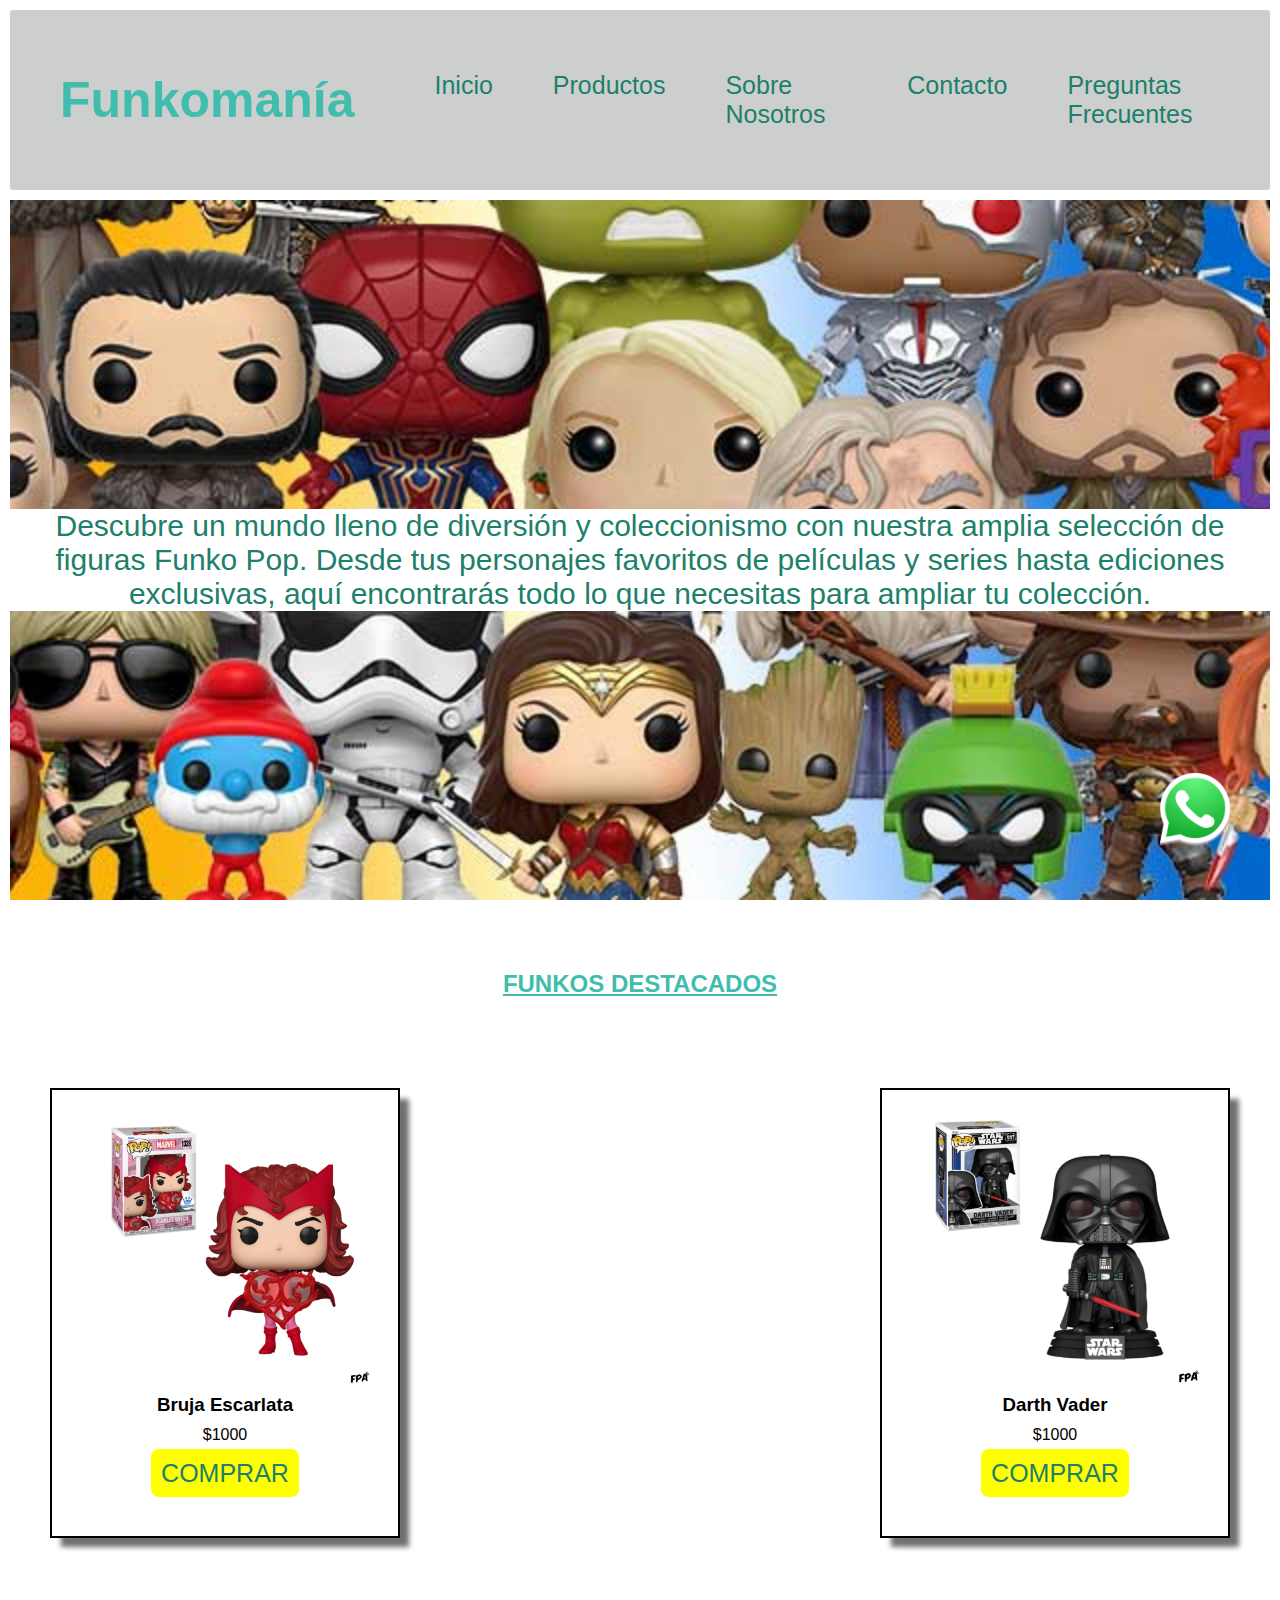
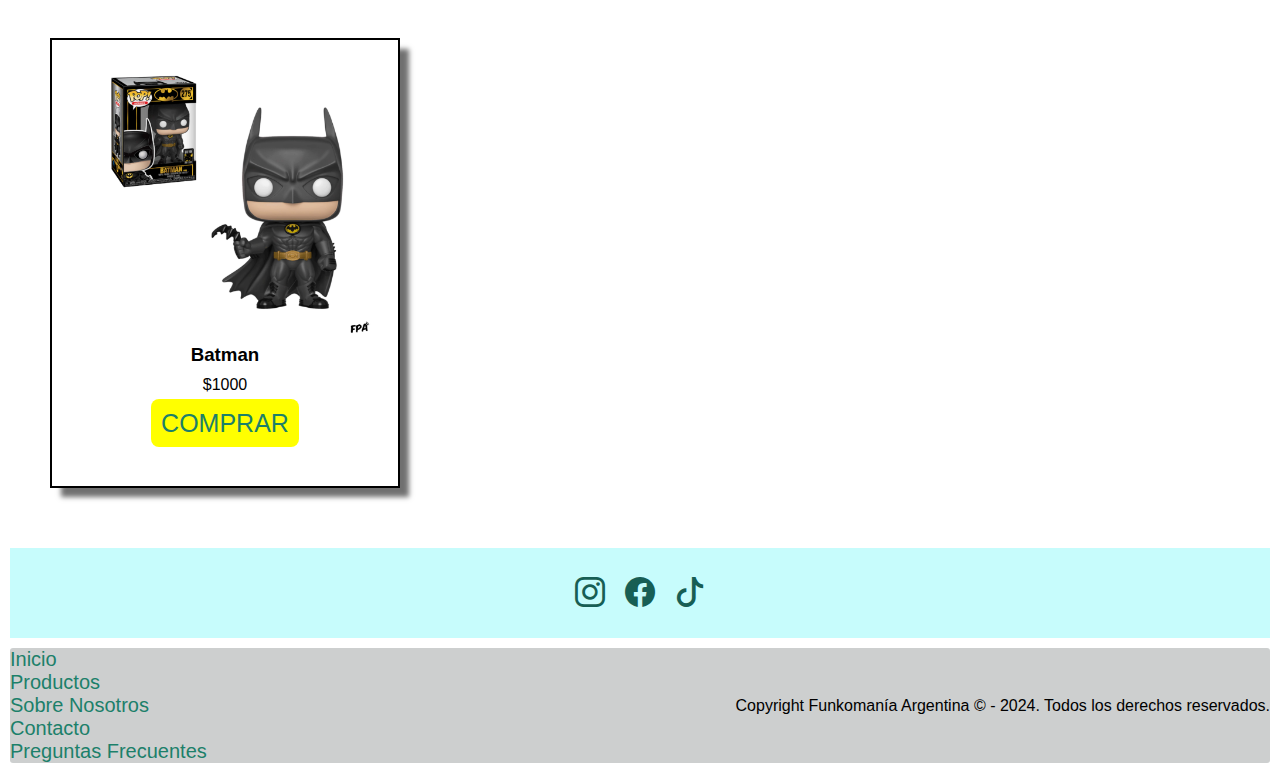
==== index.html @ 76a6eff8 "primer-commit" ====
<!DOCTYPE html>
<html lang="en">

<head>
    <meta charset="UTF-8">
    <meta name="viewport" content="width=device-width, initial-scale=1.0">
    <link rel="stylesheet" href="./css/style.css">
    <link rel="stylesheet" href="https://cdn.jsdelivr.net/npm/bootstrap-icons@1.11.3/font/bootstrap-icons.min.css">
    <title>Funkomanía | Funkos</title>
</head>

<body>
    <header>
        <h1>Funkomanía</h1>
        <nav>
            <ul>
                <li><a href="./index.html">Inicio</a></li>
                <li><a href="./pages/productos.html">Productos</a></li>
                <li><a href="./pages/nosotros.html">Sobre Nosotros</a></li>
                <li><a href="./pages/contacto.html">Contacto</a></li>
                <li><a href="./pages/preguntas.html">Preguntas Frecuentes</a></li>
            </ul>
        </nav>
    </header>
    <main>
        <section class="hero">
            <p class="parrafo-hero">Descubre un mundo lleno de diversión y coleccionismo con nuestra amplia selección de
                figuras Funko Pop. Desde tus personajes favoritos de películas y series hasta ediciones exclusivas, aquí
                encontrarás todo lo que necesitas para ampliar tu colección.</p>
        </section>
        <section>
            <h2>Funkos Destacados</h2>
            <div class="productos-destacados">
                <div class="producto">
                    <img src="./img/funko-destacado.jpg" alt="">
                    <div class="detalles-producto">
                        <h3>Bruja Escarlata</h3>
                        <p>$1000</p>
                        <a class="boton-producto" href="">COMPRAR</a>
                    </div>
                </div>
                <div class="producto">
                    <img src="./img/funko-destacado2.jpg" alt="">
                    <div class="detalles-producto">
                        <h3>Darth Vader</h3>
                        <p>$1000</p>
                        <a class="boton-producto" href="">COMPRAR</a>
                    </div>
                </div>
                <div class="producto">
                    <img src="./img/funko-destacado3.jpg" alt="">
                    <div class="detalles-producto">
                        <h3>Batman</h3>
                        <p>$1000</p>
                        <a class="boton-producto" href="">COMPRAR</a>
                    </div>
                </div>
            </div>
        </section>
        <section class="redes">
            <a href=""><i class="bi bi-instagram"></i></a>
            <a href=""><i class="bi bi-facebook"></i></a>
            <a href=""><i class="bi bi-tiktok"></i></a>
        </section>
    </main>
    <div class="fixed">
        <a href=""><img src="./img/wpp.png" alt=""></a>
    </div>
    <footer>
        <div class="lista-footer">
            <ul>
                <li><a href="index.html">Inicio</a></li>
                <li><a href="./pages/productos.html">Productos</a></li>
                <li><a href="./pages/nosotros.html">Sobre Nosotros</a></li>
                <li><a href="./pages/contacto.html">Contacto</a></li>
                <li><a href="./pages/preguntas.html">Preguntas Frecuentes</a></li>
            </ul>
        </div>
        <div>
            <p class="parrafo-footer">Copyright Funkomanía Argentina © - 2024. Todos los derechos reservados.</p>
        </div>
    </footer>
</body>

</html>
---- css/style.css ----
* {
    margin: 0px;
    padding: 0;
    font-family: 'Segoe UI', Tahoma, Geneva, Verdana, sans-serif;
    box-sizing: border-box;
}

a {
    text-decoration: none;
}

/* HEADER */
header {
    height: 20vh;
    display: flex;
    justify-content: space-between;
    align-items: center;
    margin: 10px;
    border-radius: 3px;
    background-color: rgba(112, 117, 117, 0.349);
}

h1 {
    margin: 50px;
    font-size: 50px;
    color: rgb(64, 189, 172);
}

header nav ul {
    list-style: none;
    display: flex;
}

header nav ul li {
    display: inline-block;
    margin: 30px;
    font-size: 25px;
}

header nav ul li a {
    color: rgb(28, 128, 106);
}

/* MAIN */


.hero {
    background-image: url(../img/hero.jpg);
    background-position: center;
    background-repeat: no-repeat;
    background-size: cover;
    background-attachment: fixed;
    height: 80vh;
    text-align: center;
    align-content: center;
    margin: 10px;
}

.parrafo-hero {
    background-color: white;
    color: rgb(28, 128, 106);
    font-size: 30px;
}

/* SELECTION */

.productos-destacados {
    display: flex;
    justify-content: space-between;
    flex-wrap: wrap;
}

.productos-grid {
    display: grid;
    grid-template-columns: auto auto auto;
}

.producto {
    border: 2px solid black;
    text-align: center;
    width: 350px;
    height: 450px;
    margin: 50px;
    box-shadow: 10px 10px 5px -1px rgba(0, 0, 0, 0.56);
    -webkit-box-shadow: 10px 10px 5px -1px rgba(0, 0, 0, 0.56);
    -moz-box-shadow: 10px 10px 5px -1px rgba(0, 0, 0, 0.56);
}

.producto img {
    width: 300px;
    height: 300px;
}

.detalles-producto h3 {
    margin-bottom: 10px;
}

.detalles-producto p {
    margin-bottom: 15px;
}

.detalles-producto .boton-producto {
    margin-top: 20px;
    background-color: yellow;
    color: rgb(28, 128, 106);
    font-size: 25px;
    padding: 10px;
    border-radius: 8px;
}


h2 {
    text-align: center;
    text-transform: uppercase;
    color: rgb(64, 189, 172);
    text-decoration: underline;
    padding: 40px;
}


.fixed {
    position: fixed;
    bottom: 50px;
    right: 50px;
}

.fixed a img {
    width: 70px;
}

.redes {
    background-color: rgba(94, 247, 247, 0.349);
    display: flex;
    justify-content: center;
    align-items: center;
    height: 10vh;
    margin: 10px;
}

.redes a {
    margin: 10px;
}

.bi-instagram,.bi-facebook,.bi-tiktok{
    color: rgb(23, 94, 84);
    font-size: 30px;
}


/* FOOTER */


footer {
    background-color: rgba(112, 117, 117, 0.349);
    display: flex;
    justify-content: space-between;
    align-items: center;
    margin: 10px;
    border-radius: 3px;
}

.lista-footer ul li a {
    color: rgb(28, 128, 106);
    font-size: 20px;
}


/* MEDIA QUERY */





@media screen and (max-width:1225px){
    h1 {
        margin: 25px;
        font-size: 30px;
        color: rgb(64, 189, 172);
    }
    
    header nav ul {
        list-style: none;
        display: flex;
        flex-wrap: wrap;
    }
    
    header nav ul li {
        margin: 10px;
        font-size: 20px;
    }
    .productos-grid{
        grid-template-columns: auto auto;
    }
    .parrafo-hero {
        font-size: 20px;
    }
}


@media screen and (max-width:500px){
    header{
        height: 30vh;
    }
    h1 {
        margin: 20px;
        font-size: 20px;
        color: rgb(64, 189, 172);
    }
    
    header nav ul {
        list-style: none;
        display: flex;
        flex-direction: column;
    }   
    header nav ul li {
        margin: 10px;
        font-size: 15px;
    }
    .productos-destacados{
        justify-content: center;
    }
    .productos-grid{
        grid-template-columns: auto;
    }
    .parrafo-hero {
        font-size: 15px;
    }
    .producto {
        border: 2px solid black;
        text-align: center;
        width: 200px;
        height: 300px;
        margin: 50px;
    }
    .producto img {
        width: 150px;
        height: 150px;
    }
    .detalles-producto .boton-producto {
        font-size: 15px;
    }
    .lista-footer ul li a {
        font-size: 13px;
    }
    .parrafo-footer{
        font-size: 13px;
    }
}
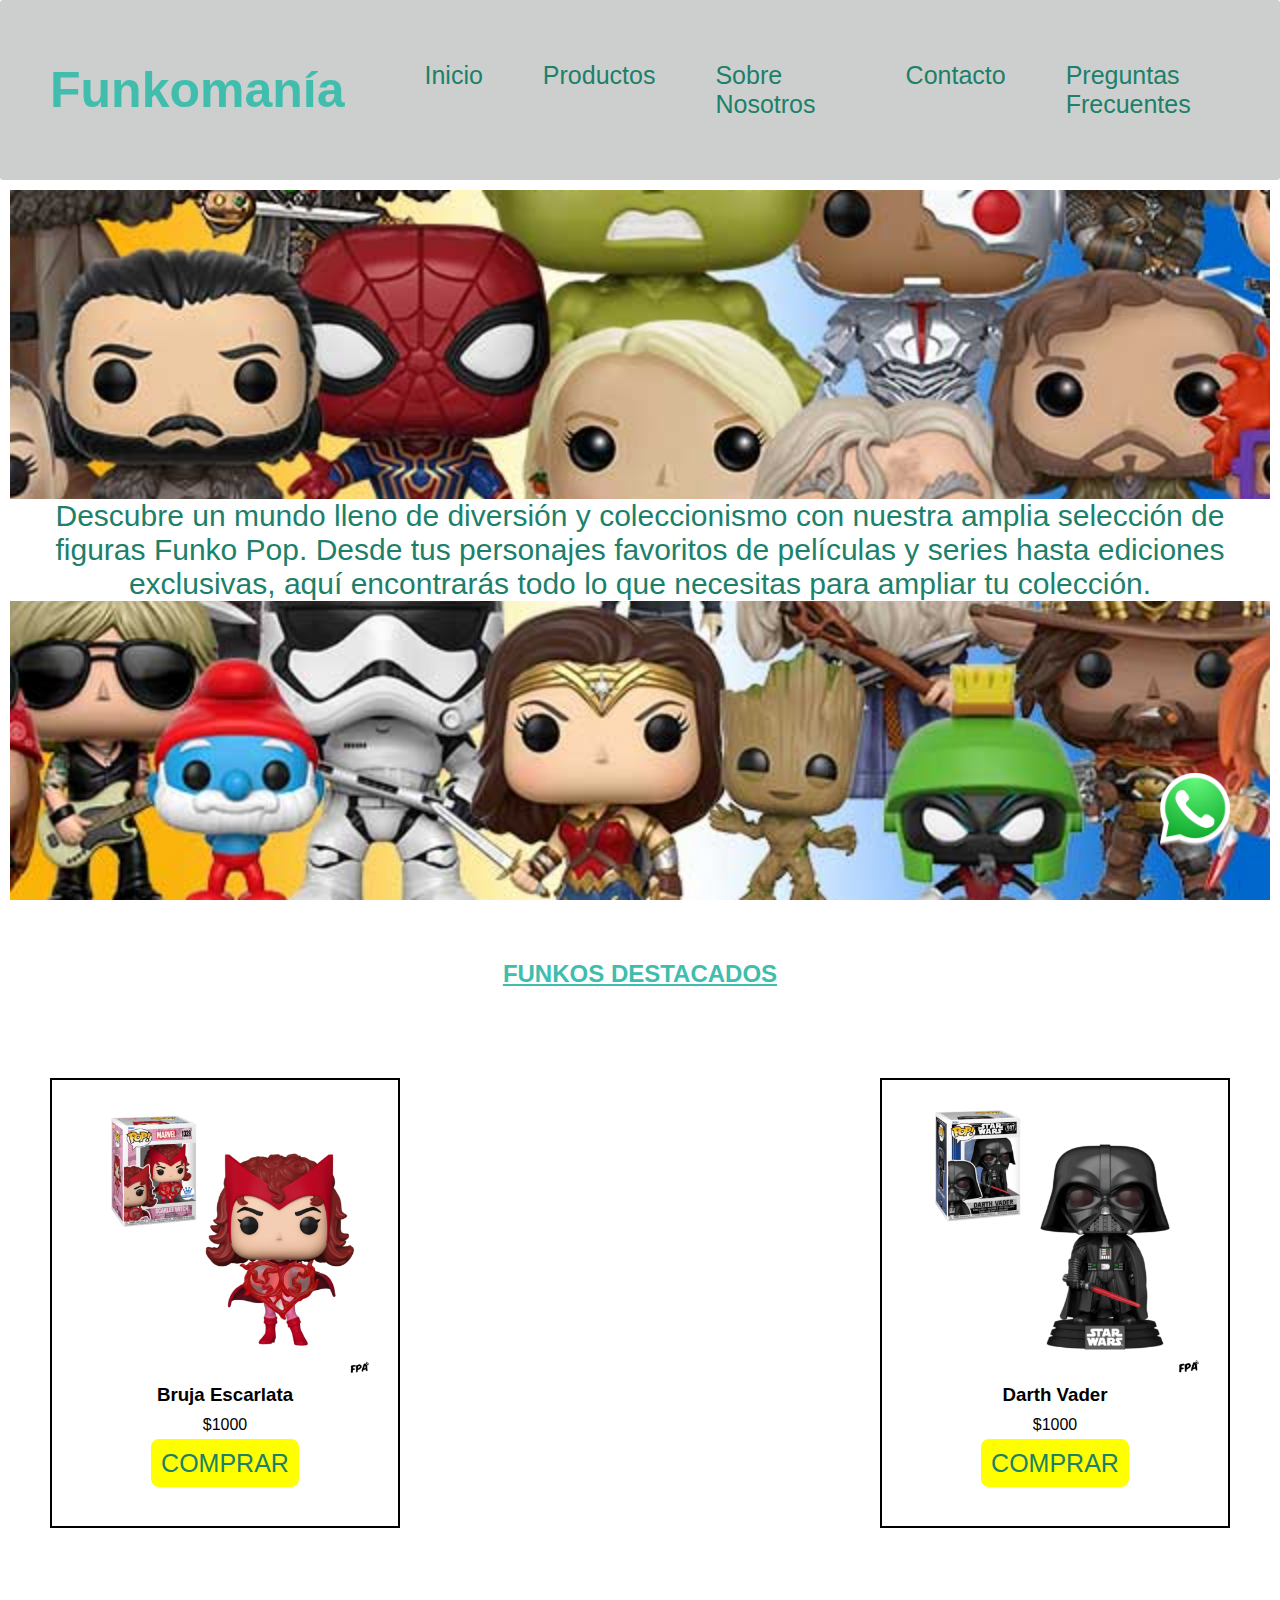
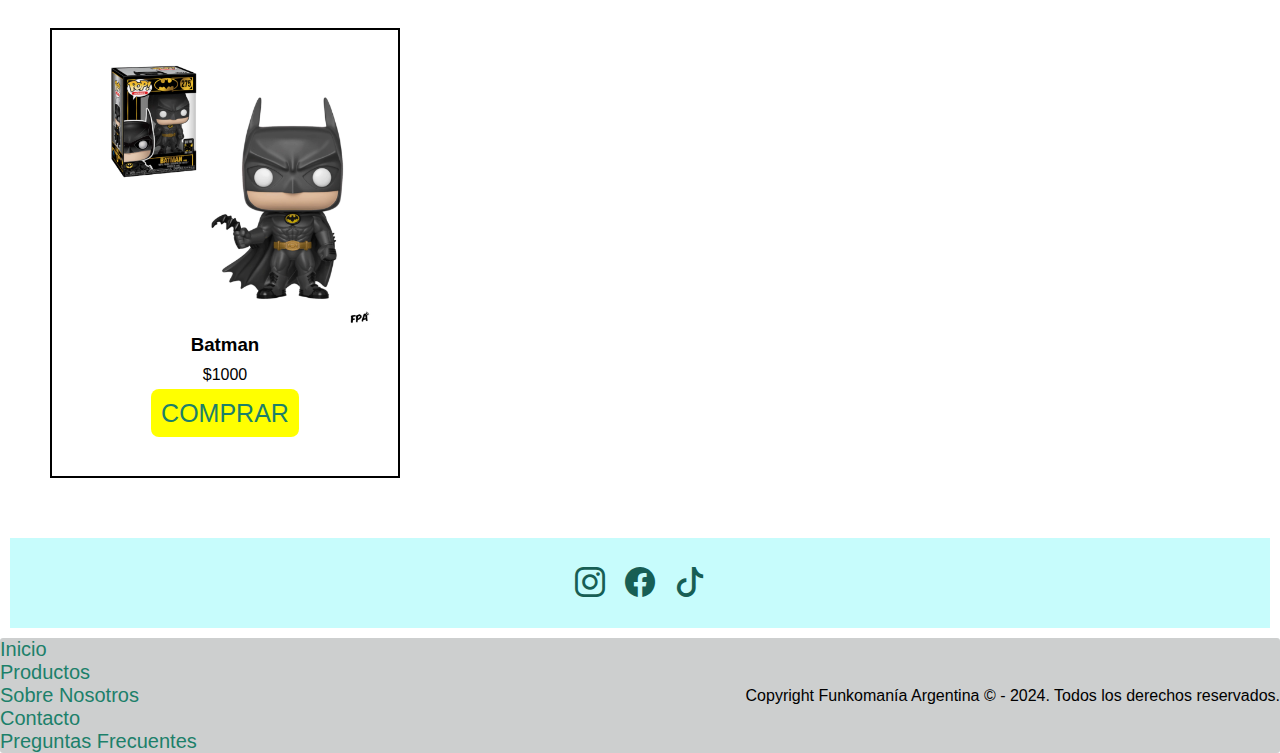
==== commit be1c9097: "tercer preentrega" ====
--- a/index.html
+++ b/index.html
@@ -4,8 +4,16 @@
 <head>
     <meta charset="UTF-8">
     <meta name="viewport" content="width=device-width, initial-scale=1.0">
-    <link rel="stylesheet" href="./css/style.css">
+    <!-- <link rel="stylesheet" href="./css/style.css"> -->
+    <link rel="stylesheet" href="/style.css">
     <link rel="stylesheet" href="https://cdn.jsdelivr.net/npm/bootstrap-icons@1.11.3/font/bootstrap-icons.min.css">
+    <meta name="description" content="Descubre nuestra tienda en línea, donde encontrarás productos únicos y destacados. Calidad y estilo en cada compra. ¡Explora ahora!">
+    <meta name="keywords" content="funkos, coleccionables, figuras de acción, pop culture, juguetes, Funkos Pop, figuras de colección, merchandising, regalos, geek">
+    <meta property="og:type" content="Ecomerce">
+    <meta property="og:title" content="Colección de Funkos - Figuras Pop para los Verdaderos Fans">
+    <meta property="og:url" content="https://th.bing.com/th/id/R.bd32aed54532cf621c174737f4561727?rik=FyBJYf7uJ6NwCA&pid=ImgRaw&r=0">
+    <meta property="og:description" content="Descubre nuestra amplia colección de Funkos. Desde los más raros hasta los más populares, encuentra tus personajes favoritos y llévalos a casa. ¡Colecciona, intercambia y disfruta!"">
+    <link rel="shortcut icon" href="./img/favicon.png.png" type="image/x-icon">
     <title>Funkomanía | Funkos</title>
 </head>
 
@@ -58,13 +66,13 @@
             </div>
         </section>
         <section class="redes">
-            <a href=""><i class="bi bi-instagram"></i></a>
-            <a href=""><i class="bi bi-facebook"></i></a>
-            <a href=""><i class="bi bi-tiktok"></i></a>
+            <a href="https://www.instagram.com"><i class="bi bi-instagram"></i></a>
+            <a href="https://www.facebook.com"><i class="bi bi-facebook"></i></a>
+            <a href="https://www.tiktok.com"><i class="bi bi-tiktok"></i></a>
         </section>
     </main>
     <div class="fixed">
-        <a href=""><img src="./img/wpp.png" alt=""></a>
+        <a href="https://www.whatsapp.com"><img src="./img/wpp.png" alt=""></a>
     </div>
     <footer>
         <div class="lista-footer">
--- a/css/style.css
+++ b/css/style.css
@@ -1,4 +1,4 @@
-* {
+*{
     margin: 0px;
     padding: 0;
     font-family: 'Segoe UI', Tahoma, Geneva, Verdana, sans-serif;
@@ -15,7 +15,6 @@
     display: flex;
     justify-content: space-between;
     align-items: center;
-    margin: 10px;
     border-radius: 3px;
     background-color: rgba(112, 117, 117, 0.349);
 }
@@ -146,6 +145,62 @@
     font-size: 30px;
 }
 
+.nosotros-img{
+    background-image: url(../img/nosotros.jpg);
+    background-position: center;
+    background-repeat: no-repeat;
+    background-size: cover;
+    height: 66vh;
+}
+
+.nuestros-clientes{
+    background-image: url(../img/clientes.jpg);
+    background-position: center;
+    background-repeat: no-repeat;
+    background-size: cover;
+    height: 70vh;
+}
+
+h3{
+    text-align: center;
+}
+
+.reseñas{
+    display: flex;
+    justify-content: space-between;
+}
+
+.div-contacto{
+    display: grid;
+    grid-template-columns: auto auto;
+    margin: 25px;
+    font-size: 20px;
+}
+
+.boton-enviar{
+    background-color: rgb(134, 190, 178);;
+    color: rgb(1, 8, 7);
+    font-size: 30px;
+    border: 1px black;
+    border-radius: 2px;
+    cursor: pointer;
+    padding: 5px;
+}
+
+.div-preguntas{
+    display: flex;
+    flex-direction: column;
+    font-size: 50px;
+    margin: 100px;
+}
+
+.div-detalles-preguntas{
+    margin: 100px;
+}
+
+.div-detalles-preguntas h3{
+    color: rgb(23, 94, 84);
+}
 
 /* FOOTER */
 
@@ -155,7 +210,6 @@
     display: flex;
     justify-content: space-between;
     align-items: center;
-    margin: 10px;
     border-radius: 3px;
 }
 
@@ -242,7 +296,44 @@
     .lista-footer ul li a {
         font-size: 13px;
     }
-    .parrafo-footer{
+    .parrafo-footer{ 
         font-size: 13px;
     }
+    .nosotros-img{
+        background-image: url(../img/nosotros.jpg);
+        background-size: contain;
+    }
+    .nuestros-clientes{
+        background-image: url(../img/clientes.jpg);
+        background-size: contain;
+    }
+    .reseñas{
+        display: flex;
+        flex-direction: column;
+    }
+    .div-contacto{
+        display: grid;
+        grid-template-columns: auto;
+        margin: 15px;
+        font-size: 10px;
+    }
+    .boton-enviar{
+        background-color: rgb(134, 190, 178);;
+        color: rgb(1, 8, 7);
+        font-size: 15px;
+        border: 1px black;
+        border-radius: 2px;
+        cursor: pointer;
+        padding: 5px;
+    }
+    .div-preguntas{
+        display: flex;
+        flex-direction: column;
+        font-size: 20px;
+        margin: 40px;
+    }
+    
+    .div-detalles-preguntas{
+        margin: 50px;
+    }
 }--- a/style.css
+++ b/style.css
@@ -0,0 +1,301 @@
+@charset "UTF-8";
+* {
+  margin: 0;
+  padding: 0;
+  font-family: "Segoe UI", Tahoma, Geneva, Verdana, sans-serif;
+  box-sizing: border-box;
+}
+
+a {
+  text-decoration: none;
+}
+
+/* HEADER */
+header {
+  height: 20vh;
+  display: flex;
+  justify-content: space-between;
+  align-items: center;
+  border-radius: 3px;
+  background-color: rgba(112, 117, 117, 0.349);
+}
+header nav ul {
+  list-style: none;
+  display: flex;
+}
+header nav ul li {
+  display: inline-block;
+  margin: 30px;
+  font-size: 25px;
+}
+header nav ul li a {
+  color: rgb(28, 128, 106);
+}
+header nav ul li a:hover {
+  text-decoration: underline;
+}
+
+h1 {
+  margin: 50px;
+  font-size: 50px;
+  color: rgb(64, 189, 172);
+}
+
+/* MAIN */
+.hero {
+  background-image: url(../img/hero.jpg);
+  background-position: center;
+  background-repeat: no-repeat;
+  background-size: cover;
+  background-attachment: fixed;
+  height: 80vh;
+  text-align: center;
+  align-content: center;
+  margin: 10px;
+}
+.hero .parrafo-hero {
+  background-color: white;
+  color: rgb(28, 128, 106);
+  font-size: 30px;
+}
+
+/* SELECTION */
+.productos-destacados {
+  display: flex;
+  justify-content: space-between;
+  flex-wrap: wrap;
+}
+
+.productos-grid {
+  display: grid;
+  grid-template-columns: auto auto auto;
+}
+
+.producto {
+  border: 2px solid black;
+  text-align: center;
+  width: 350px;
+  height: 450px;
+  margin: 50px;
+  transition: 1s;
+}
+.producto img {
+  width: 300px;
+  height: 300px;
+}
+.producto .detalles-producto h3 {
+  margin-bottom: 10px;
+}
+.producto .detalles-producto p {
+  margin-bottom: 15px;
+}
+.producto .detalles-producto .boton-producto {
+  margin-top: 20px;
+  background-color: yellow;
+  color: rgb(28, 128, 106);
+  font-size: 25px;
+  padding: 10px;
+  border-radius: 8px;
+}
+
+.producto:hover {
+  transform: scale(1.1);
+  box-shadow: 10px 10px 5px -1px rgba(0, 0, 0, 0.56);
+}
+
+h2 {
+  text-align: center;
+  text-transform: uppercase;
+  color: rgb(64, 189, 172);
+  text-decoration: underline;
+  padding: 40px;
+}
+
+.fixed {
+  position: fixed;
+  bottom: 50px;
+  right: 50px;
+}
+.fixed a img {
+  width: 70px;
+}
+
+.redes {
+  background-color: rgba(94, 247, 247, 0.349);
+  display: flex;
+  justify-content: center;
+  align-items: center;
+  height: 10vh;
+  margin: 10px;
+}
+.redes a {
+  margin: 10px;
+}
+.redes .bi-instagram,
+.redes .bi-facebook,
+.redes .bi-tiktok {
+  color: rgb(23, 94, 84);
+  font-size: 30px;
+}
+
+.nosotros-img {
+  background-image: url(../img/nosotros.jpg);
+  background-position: center;
+  background-repeat: no-repeat;
+  background-size: cover;
+  height: 66vh;
+}
+
+.nuestros-clientes {
+  background-image: url(../img/clientes.jpg);
+  background-position: center;
+  background-repeat: no-repeat;
+  background-size: cover;
+  height: 70vh;
+}
+
+h3 {
+  text-align: center;
+}
+
+.reseñas {
+  display: flex;
+  justify-content: space-between;
+}
+
+.div-contacto {
+  display: grid;
+  grid-template-columns: auto auto;
+  margin: 25px;
+  font-size: 20px;
+}
+.div-contacto .boton-enviar {
+  background-color: rgb(134, 190, 178);
+  color: rgb(1, 8, 7);
+  font-size: 30px;
+  border: 1px black;
+  border-radius: 2px;
+  cursor: pointer;
+  padding: 5px;
+}
+
+.div-preguntas {
+  display: flex;
+  flex-direction: column;
+  font-size: 50px;
+  margin: 100px;
+}
+.div-preguntas .div-detalles-preguntas {
+  margin: 100px;
+}
+.div-preguntas .div-detalles-preguntas h3 {
+  color: rgb(23, 94, 84);
+}
+
+/* FOOTER */
+footer {
+  background-color: rgba(112, 117, 117, 0.349);
+  display: flex;
+  justify-content: space-between;
+  align-items: center;
+  border-radius: 3px;
+}
+footer .lista-footer ul li a {
+  color: rgb(28, 128, 106);
+  font-size: 20px;
+}
+
+/* MEDIA QUERY */
+@media screen and (max-width: 1225px) {
+  h1 {
+    margin: 25px;
+    font-size: 30px;
+    color: rgb(64, 189, 172);
+  }
+  header nav ul {
+    flex-wrap: wrap;
+  }
+  header nav ul li {
+    margin: 10px;
+    font-size: 20px;
+  }
+  .productos-grid {
+    grid-template-columns: auto auto;
+  }
+  .parrafo-hero {
+    font-size: 20px;
+  }
+}
+@media screen and (max-width: 500px) {
+  header {
+    height: 30vh;
+  }
+  h1 {
+    margin: 20px;
+    font-size: 20px;
+    color: rgb(64, 189, 172);
+  }
+  header nav ul {
+    flex-direction: column;
+  }
+  header nav ul li {
+    margin: 10px;
+    font-size: 15px;
+  }
+  .productos-destacados {
+    justify-content: center;
+  }
+  .productos-grid {
+    grid-template-columns: auto;
+  }
+  .parrafo-hero {
+    font-size: 15px;
+  }
+  .producto {
+    border: 2px solid black;
+    text-align: center;
+    width: 200px;
+    height: 300px;
+    margin: 50px;
+  }
+  .producto img {
+    width: 150px;
+    height: 150px;
+  }
+  .detalles-producto .boton-producto {
+    font-size: 15px;
+  }
+  .lista-footer ul li a {
+    font-size: 13px;
+  }
+  .parrafo-footer {
+    font-size: 13px;
+  }
+  .nosotros-img {
+    background-size: contain;
+  }
+  .nuestros-clientes {
+    background-size: contain;
+  }
+  .reseñas {
+    display: flex;
+    flex-direction: column;
+  }
+  .div-contacto {
+    grid-template-columns: auto;
+    margin: 15px;
+    font-size: 10px;
+  }
+  .div-contacto .boton-enviar {
+    font-size: 15px;
+  }
+  .div-preguntas {
+    font-size: 20px;
+    margin: 40px;
+  }
+  .div-detalles-preguntas {
+    margin: 50px;
+  }
+}
+
+/*# sourceMappingURL=style.css.map */
